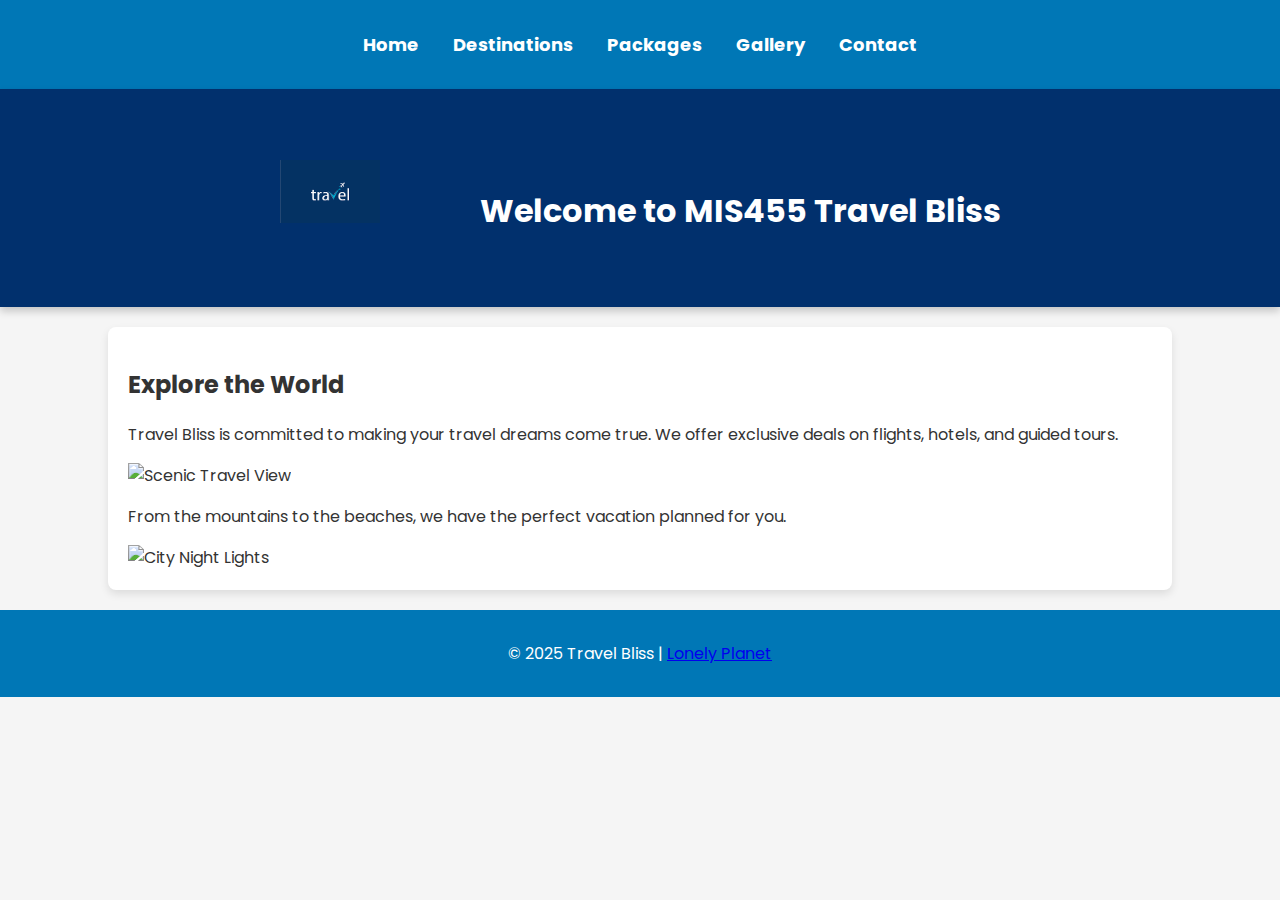
==== index.html @ 021c3a80 "Pages" ====
<!-- Home Page (index.html) -->
<!DOCTYPE html>
<html lang="en">
<head>
    <meta charset="UTF-8">
    <meta name="viewport" content="width=device-width, initial-scale=1.0">
    <title>Home | Travel Bliss</title>
    <link rel="stylesheet" href="styles.css">
    <link href="https://fonts.googleapis.com/css2?family=Poppins:wght@300;400&family=Roboto:wght@300;400&display=swap" rel="stylesheet">
</head>
<body>
    <nav>
        <ul>
            <li><a href="index.html">Home</a></li>
            <li><a href="destinations.html">Destinations</a></li>
            <li><a href="packages.html">Packages</a></li>
            <li><a href="gallery.html">Gallery</a></li>
            <li><a href="contact.html">Contact</a></li>
        </ul>
    </nav>
    
    <header>
        <h1><img src="/Travel logo.png" >Welcome to MIS455 Travel Bliss</h1>
    
    </header>
    
    <section>
        <h2>Explore the World</h2>
        <p>Travel Bliss is committed to making your travel dreams come true. We offer exclusive deals on flights, hotels, and guided tours.</p>
        <img src="images/travel1.jpg" alt="Scenic Travel View">

        <p>From the mountains to the beaches, we have the perfect vacation planned for you.</p>
        <img src="images/travel2.jpg" alt="City Night Lights">
    </section>
    
    <footer>
        <p>&copy; 2025 Travel Bliss | <a href="https://www.lonelyplanet.com">Lonely Planet</a></p>
    </footer>
</body>
</html>
---- styles.css ----
/* styles.css */

/* Import Google Fonts */
body {
    font-family: 'Poppins', sans-serif;
    background-color: #f5f5f5;
    margin: 0;
    padding: 0;
    color: #333;
}

/* Navigation Bar */
nav {
    background-color: #0077b6;
    padding: 15px;
    text-align: center;
    box-shadow: 0 4px 8px rgba(0, 0, 0, 0.2);
}
nav ul {
    list-style: none;
    padding: 0;
}
nav ul li {
    display: inline;
    margin: 0 15px;
}
nav ul li a {
    text-decoration: none;
    color: white;
    font-size: 18px;
    font-weight: bold;
}
nav ul li a:hover {
    text-decoration: underline;
}

/* Header */
header {
    text-align: center;
    padding: 50px;
    background-color: #01306d;
    color: white;
    box-shadow: 0 4px 8px rgba(0, 0, 0, 0.2);
}
header h1 img {
    padding-top: 0px;
    width: 100px;
    height: auto;
    margin-right: 100px;
}

/* Section */
section {
    width: 80%;
    margin: 20px auto;
    padding: 20px;
    background: white;
    border-radius: 8px;
    box-shadow: 0 4px 8px rgba(0, 0, 0, 0.1);
}

/* Grid Layout for Destinations Page */
.grid-layout {
    display: grid;
    grid-template-columns: repeat(2, 1fr);
    gap: 20px;
    text-align: center;
}
.destination img {
    width: 100%;
    border-radius: 8px;
}

/* Flexbox for Gallery Page */
.flex-gallery {
    display: flex;
    justify-content: space-around;
    flex-wrap: wrap;
}
.flex-gallery img {
    width: 45%;
    margin: 10px;
    border-radius: 8px;
    box-shadow: 0 4px 8px rgba(0, 0, 0, 0.1);
}

/* Footer */
footer {
    text-align: center;
    padding: 15px;
    background-color: #0077b6;
    color: white;
    margin-top: 20px;
}
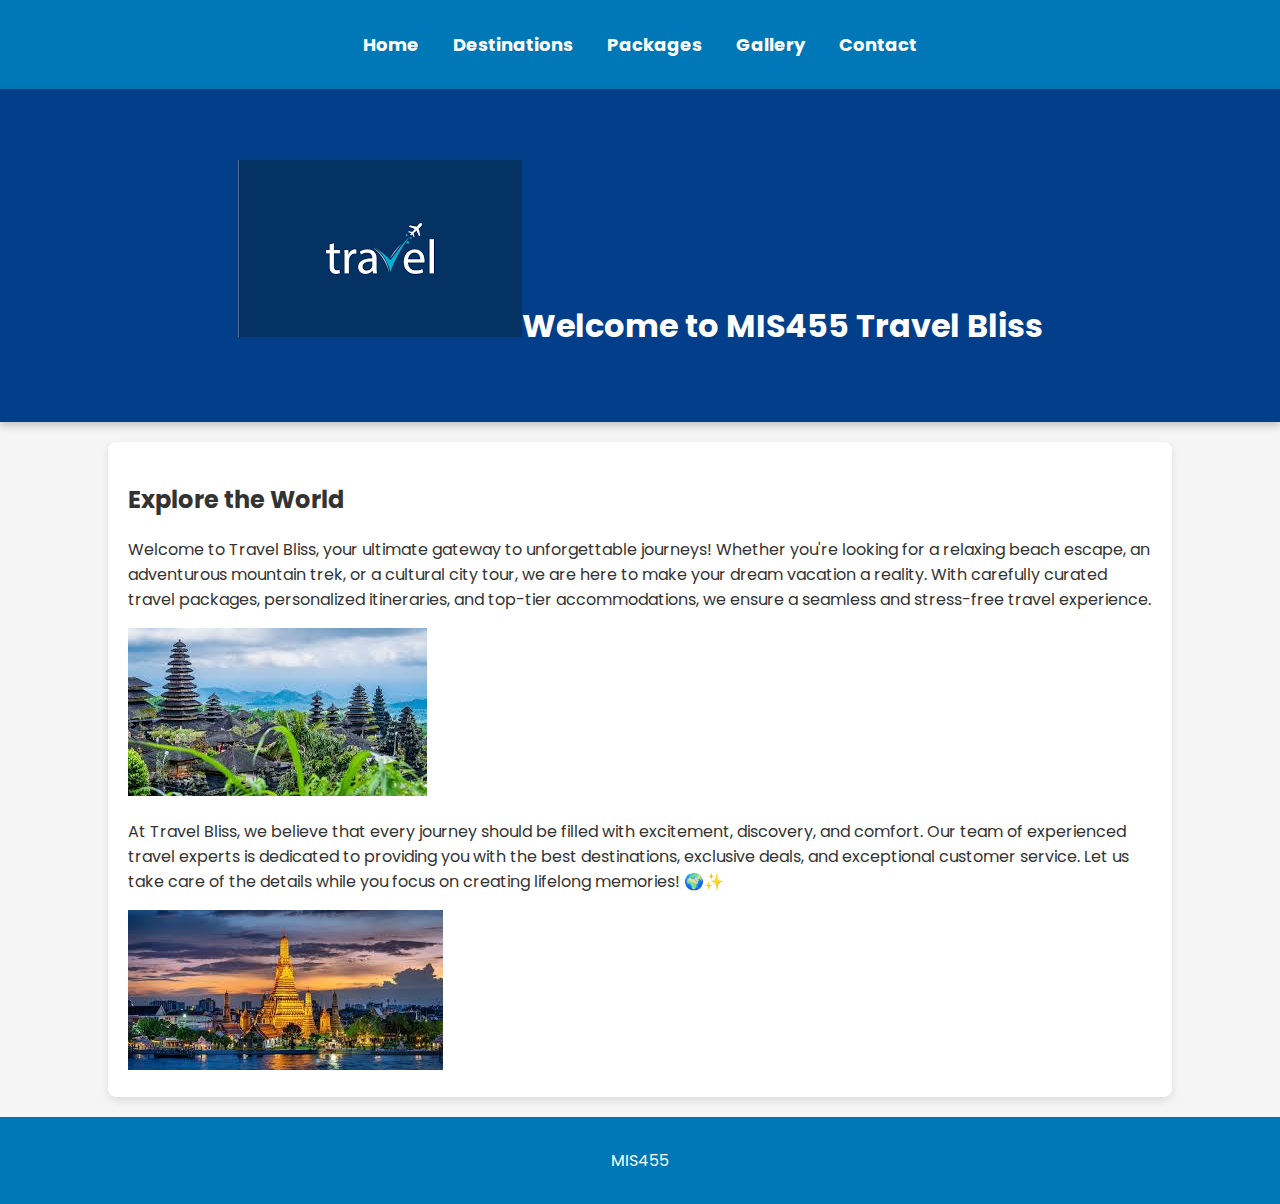
==== commit 2cc73a36: "assignment" ====
--- a/index.html
+++ b/index.html
@@ -26,15 +26,15 @@
     
     <section>
         <h2>Explore the World</h2>
-        <p>Travel Bliss is committed to making your travel dreams come true. We offer exclusive deals on flights, hotels, and guided tours.</p>
-        <img src="images/travel1.jpg" alt="Scenic Travel View">
+        <p>Welcome to Travel Bliss, your ultimate gateway to unforgettable journeys! Whether you're looking for a relaxing beach escape, an adventurous mountain trek, or a cultural city tour, we are here to make your dream vacation a reality. With carefully curated travel packages, personalized itineraries, and top-tier accommodations, we ensure a seamless and stress-free travel experience.</p>
+        <img src="bali.jpg" alt="Scenic Travel View">
 
-        <p>From the mountains to the beaches, we have the perfect vacation planned for you.</p>
-        <img src="images/travel2.jpg" alt="City Night Lights">
+        <p>At Travel Bliss, we believe that every journey should be filled with excitement, discovery, and comfort. Our team of experienced travel experts is dedicated to providing you with the best destinations, exclusive deals, and exceptional customer service. Let us take care of the details while you focus on creating lifelong memories! 🌍✨</p>
+        <img src="bangkok.jpg" alt="City Night Lights">
     </section>
     
     <footer>
-        <p>&copy; 2025 Travel Bliss | <a href="https://www.lonelyplanet.com">Lonely Planet</a></p>
+        <p>MIS455</a></p>
     </footer>
 </body>
 </html>--- a/styles.css
+++ b/styles.css
@@ -38,15 +38,9 @@
 header {
     text-align: center;
     padding: 50px;
-    background-color: #01306d;
+    background-color: #023e8a;
     color: white;
     box-shadow: 0 4px 8px rgba(0, 0, 0, 0.2);
-}
-header h1 img {
-    padding-top: 0px;
-    width: 100px;
-    height: auto;
-    margin-right: 100px;
 }
 
 /* Section */
@@ -67,6 +61,31 @@
     text-align: center;
 }
 .destination img {
+    width: 100%;
+    border-radius: 8px;
+}
+
+/* Grid Layout for Packages Page */
+
+.packages-container {
+    display: flex;
+    justify-content: center;  /* Centers the packages */
+    align-items: center;
+    gap: 30px;
+    padding: 20px;
+}
+
+/* Package Box Styling */
+.package {
+    background: white;
+    padding: 15px;
+    border-radius: 8px;
+    box-shadow: 0 4px 8px rgba(0, 0, 0, 0.1);
+    text-align: center;
+    width: 300px; /* Fixed width for uniformity */
+}
+
+.package img {
     width: 100%;
     border-radius: 8px;
 }
@@ -92,3 +111,58 @@
     color: white;
     margin-top: 20px;
 }
+/* "Book Now" Button */
+.book-btn {
+    background-color: #0077b6;
+    color: white;
+    border: none;
+    padding: 10px 20px;
+    font-size: 16px;
+    font-weight: bold;
+    border-radius: 5px;
+    cursor: pointer;
+    transition: background-color 0.3s ease;
+    margin-top: 10px;
+}
+
+.book-btn:hover {
+    background-color: #005a8d;
+}
+
+/* Side Button Container */
+.side-btn-container {
+    display: flex;
+    align-items: center;
+}
+
+/* "Other Destinations" Button */
+.other-destinations-btn {
+    background-color: white;
+    color: black;
+    border: none;
+    padding: 12px 25px;
+    font-size: 18px;
+    font-weight: bold;
+    border-radius: 8px;
+    cursor: pointer;
+    transition: background-color 0.3s ease;
+}
+
+.other-destinations-btn:hover {
+    background-color: #066ca7;
+}
+
+/* Centering the images and making grid the size of images */
+.image-grid {
+    display: grid;
+    justify-items: center;  /* Centers the content horizontally */
+    margin-top: 20px;
+}
+
+.contact-image {
+    max-width: 100%;  /* Ensures image fits within container */
+    height: auto;  /* Maintains aspect ratio */
+    border-radius: 8px;
+    box-shadow: 0 4px 8px rgba(0, 0, 0, 0.2); /* Optional: adds shadow to the image */
+    margin-bottom: 20px; /* Adds space below the images */
+}
